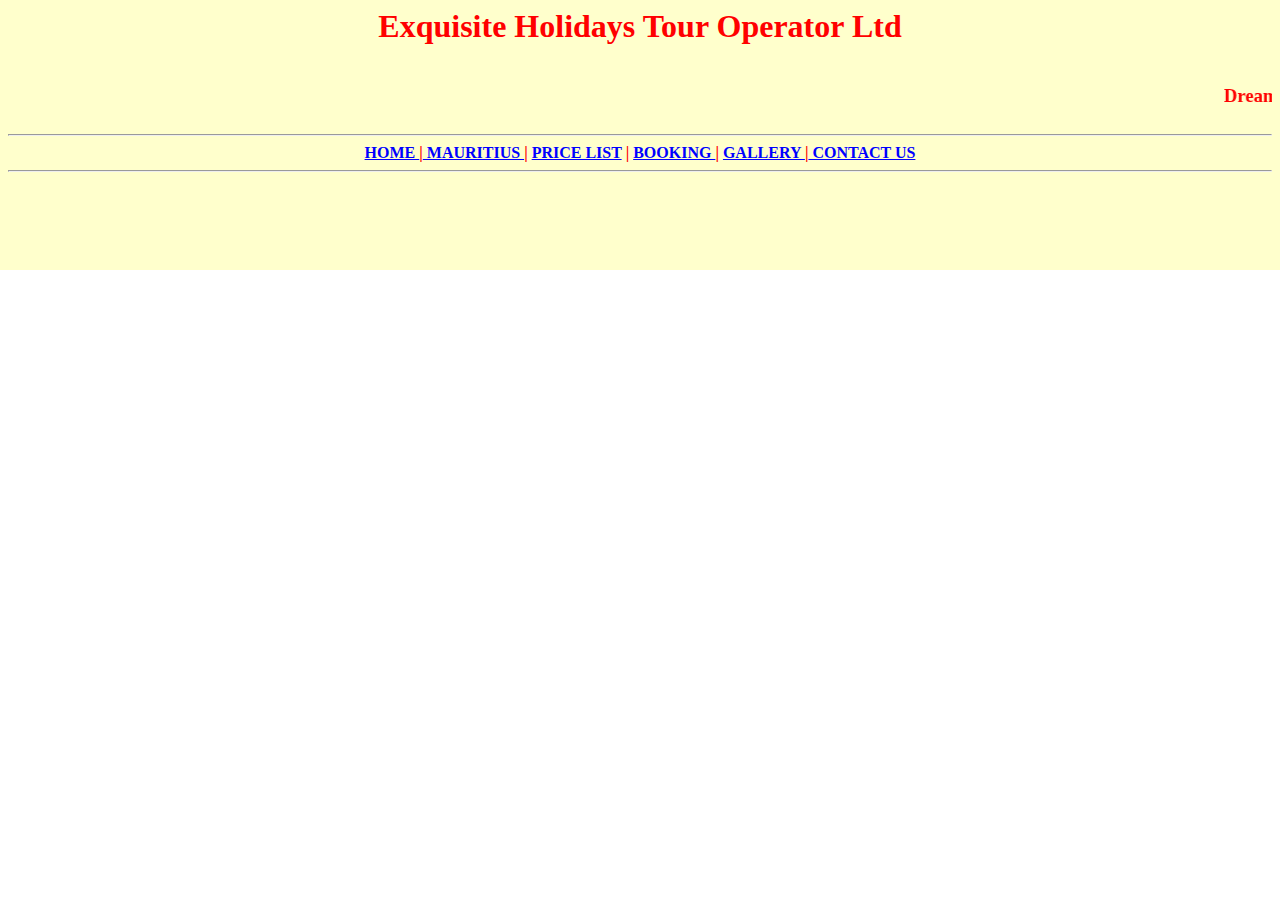
==== index.html @ 408d9365 "correction 1" ====
<html>

<link rel="stylesheet" type="text/css" href="aa2.css"/>
<head></head>



<frameset rows="30%,*" border=0>

<frame src="Menu.htm"  name="upper" border=0>

<frame src="Index2.htm" name="lower" border=0>

</frameset>  


</html>
---- aa2.css ----
body
{
background-color:"#ffffcc";


}


a:link{color:blue}
a:visited{color:green}
a:active{color:cyan}
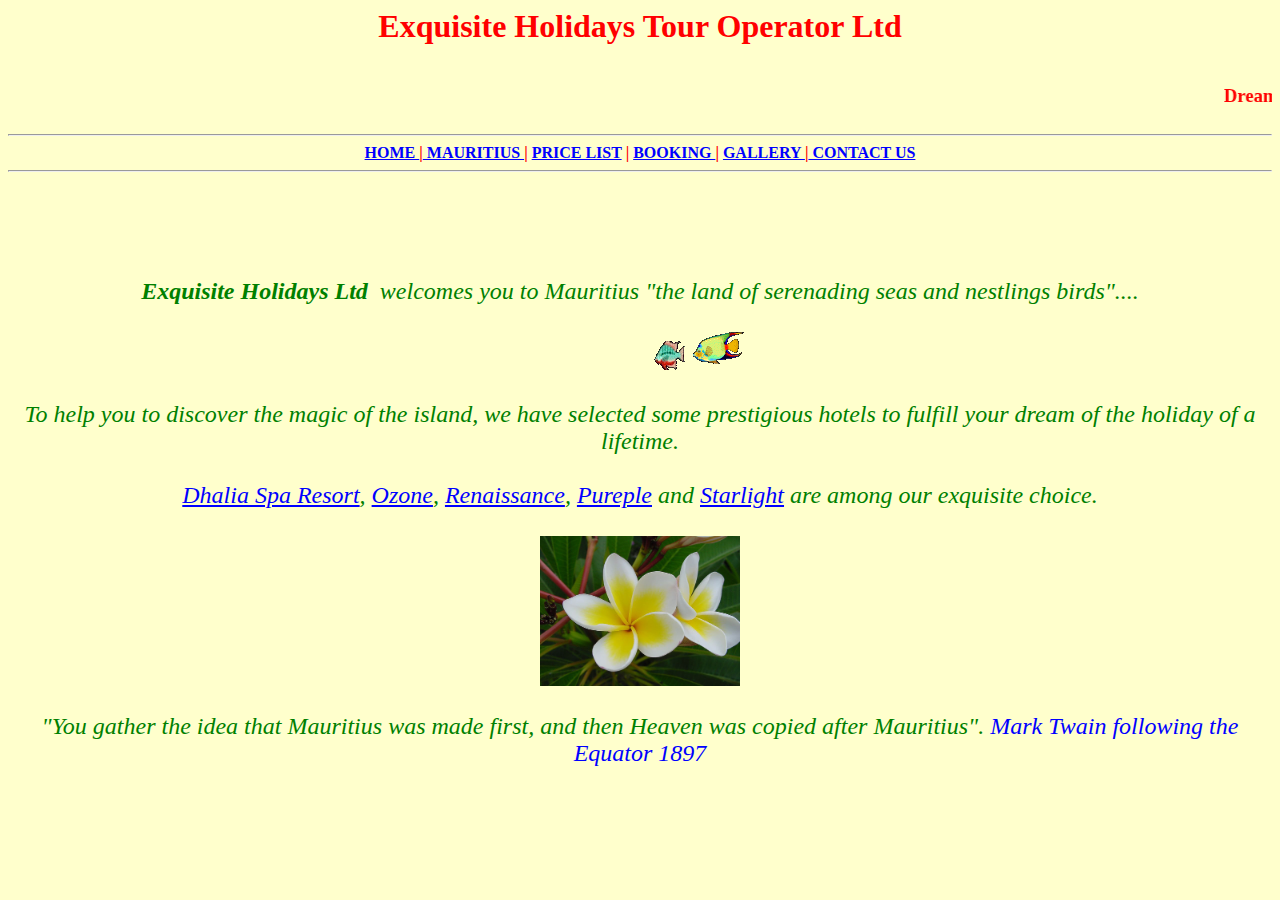
==== commit 15cf2e0b: "corretion to index" ====
--- a/index.html
+++ b/index.html
@@ -10,7 +10,7 @@
 
 <frame src="Menu.htm"  name="upper" border=0>
 
-<frame src="Index2.htm" name="lower" border=0>
+<frame src="home.htm" name="lower" border=0>
 
 </frameset>  
 
